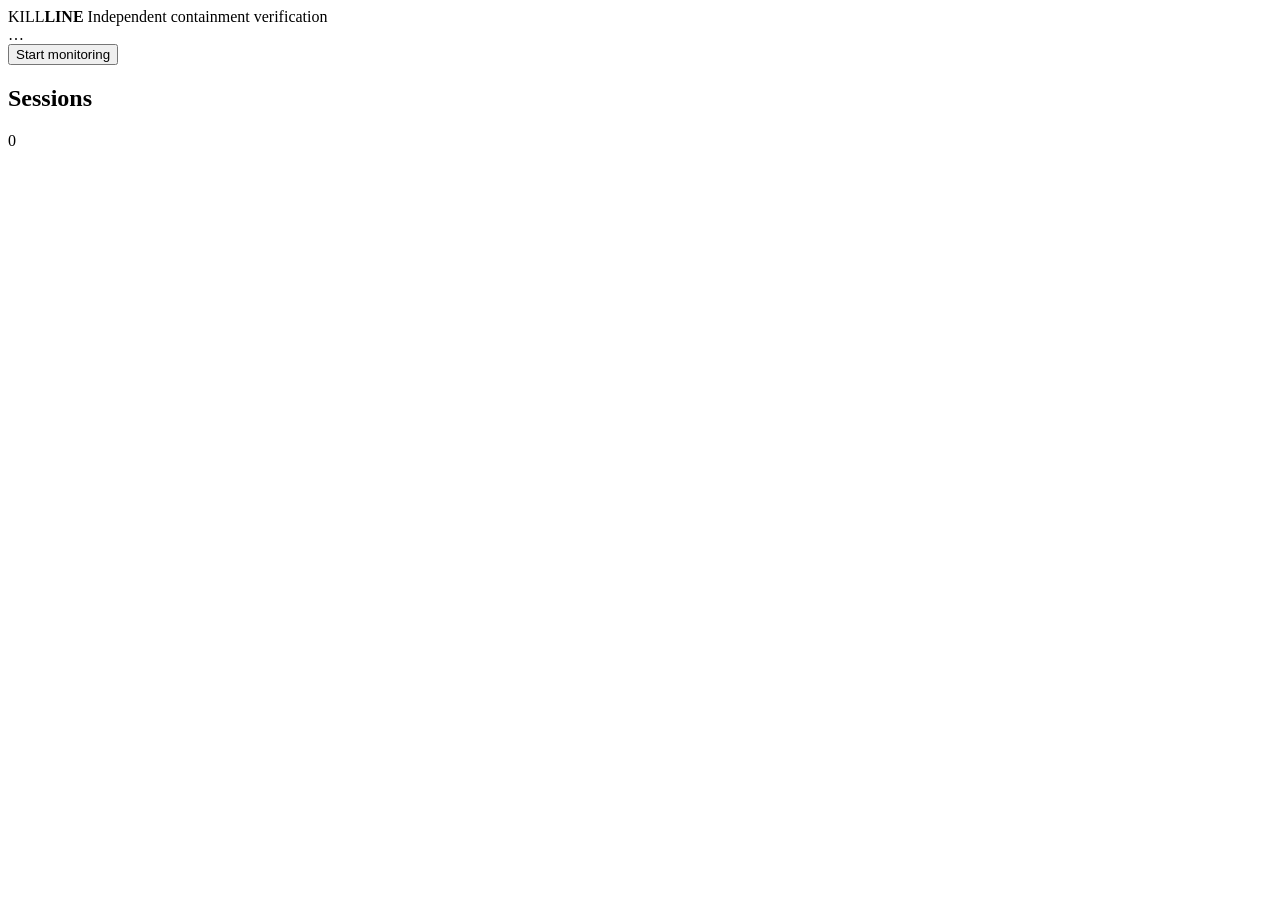
==== crates/killline-cli/ui/index.html @ c1c6eca0 "Add killline ui: local, offline, dark dashboard with live status, timeline, breaches, incidents and " ====
<!doctype html>
<html lang="en">
<head>
<meta charset="utf-8">
<meta name="viewport" content="width=device-width, initial-scale=1, viewport-fit=cover">
<title>KillLine</title>
<link rel="stylesheet" href="/app.css">
<script src="/app.js" defer></script>
</head>
<body>
<header class="topbar">
  <div class="brand" aria-label="KillLine">
    <span class="signal" aria-hidden="true"><span class="beam"></span></span>
    <span class="wordmark">KILL<b>LINE</b></span>
    <span class="tag">Independent containment verification</span>
  </div>
  <div class="host" id="host">…</div>
  <button class="btn primary" id="btn-start" type="button">Start monitoring</button>
</header>

<div class="shell">
  <nav class="rail" aria-label="Monitoring sessions">
    <div class="rail-head">
      <h2>Sessions</h2>
      <span class="count" id="session-count">0</span>
    </div>
    <ol id="sessions" class="sessions"></ol>
    <p class="rail-empty" id="sessions-empty" hidden>No sessions yet. Start monitoring a container or process to see it here.</p>
  </nav>

  <main id="main">
    <section id="welcome" class="welcome" hidden>
      <h1>Nothing is being watched yet</h1>
      <p>KillLine checks an AI agent from outside its sandbox. Pick a running container or process, choose a containment policy, and KillLine reports every attempt to cross it.</p>
      <button class="btn primary" type="button" id="btn-start-2">Start monitoring</button>
    </section>

    <section id="detail" hidden>
      <div class="status-panel" id="status-panel">
        <div class="status-band"></div>
        <div class="status-body">
          <div class="status-top">
            <div>
              <div class="eyebrow" id="st-agent">Agent</div>
              <div class="status-word" id="st-word">GREEN</div>
              <div class="status-sub" id="st-sub">CONTAINED</div>
            </div>
            <div class="status-meta">
              <div><span>Target</span><b id="st-target"></b></div>
              <div><span>Policy</span><b id="st-policy"></b></div>
              <div><span>Session</span><b id="st-session" class="mono"></b></div>
              <div><span>Response</span><b id="st-response"></b></div>
            </div>
          </div>
          <p class="status-meaning" id="st-meaning"></p>
          <ul class="reasons" id="st-reasons"></ul>
          <div class="stats">
            <div class="stat"><span>Runtime</span><b id="n-runtime">00:00:00</b></div>
            <div class="stat"><span>Processes</span><b id="n-proc">0</b></div>
            <div class="stat"><span>Files accessed</span><b id="n-files">0</b></div>
            <div class="stat"><span>Network attempts</span><b id="n-net">0</b></div>
            <div class="stat"><span>Violations</span><b id="n-viol">0</b></div>
            <div class="stat"><span>Anomalies</span><b id="n-anom">0</b></div>
          </div>
          <div class="controls" id="controls">
            <button class="btn" type="button" data-action="freeze" id="btn-freeze">Freeze agent</button>
            <button class="btn" type="button" data-action="resume" id="btn-resume" hidden>Resume agent</button>
            <button class="btn danger" type="button" data-action="terminate" id="btn-terminate">Terminate agent</button>
            <button class="btn ghost" type="button" data-action="stop" id="btn-stop">Stop monitoring</button>
          </div>
          <div class="confirm" id="confirm" hidden>
            <span id="confirm-text"></span>
            <button class="btn danger" type="button" id="confirm-yes">Confirm</button>
            <button class="btn ghost" type="button" id="confirm-no">Cancel</button>
          </div>
        </div>
      </div>

      <div class="breach" id="breach" hidden>
        <div class="breach-head">
          <span class="breach-title">KILLLINE TRIGGERED</span>
          <span class="breach-latest">Latest breach</span>
          <span class="breach-time mono" id="br-time"></span>
        </div>
        <div class="breach-grid">
          <div><span>Boundary</span><b id="br-boundary"></b></div>
          <div><span>Expected</span><b id="br-expected"></b></div>
          <div><span>Actual</span><b id="br-actual" class="mono"></b></div>
          <div><span>Process</span><b id="br-process" class="mono"></b></div>
          <div><span>Result</span><b id="br-result"></b></div>
          <div><span>Rule</span><b id="br-rule" class="mono"></b></div>
        </div>
        <p class="breach-expl" id="br-expl"></p>
        <button class="btn" type="button" id="btn-view-incident">View incident</button>
        <div class="all-breaches" id="all-breaches" hidden>
          <h3>Every breach in this session</h3>
          <ol id="breach-list"></ol>
        </div>
      </div>

      <div class="tabs" role="tablist">
        <button role="tab" class="tab on" data-tab="timeline" type="button">Timeline</button>
        <button role="tab" class="tab" data-tab="incidents" type="button">Incidents <span class="count" id="inc-count">0</span></button>
        <button role="tab" class="tab" data-tab="coverage" type="button">Sensor coverage</button>
      </div>

      <section class="tabpanel" id="tab-timeline">
        <div class="filters">
          <label for="filter">Show</label>
          <select id="filter">
            <option value="notable">Notable events</option>
            <option value="alerts">Alerts only</option>
            <option value="all">Everything (including runtime reads)</option>
          </select>
          <label class="check"><input type="checkbox" id="follow" checked> Follow live</label>
          <span class="muted" id="tl-count"></span>
        </div>
        <ol class="timeline" id="timeline"></ol>
      </section>

      <section class="tabpanel" id="tab-incidents" hidden>
        <ol class="incidents" id="incidents"></ol>
      </section>

      <section class="tabpanel" id="tab-coverage" hidden>
        <p class="muted">What KillLine can see on this machine. Missing sources are reported, never hidden.</p>
        <ul class="coverage" id="coverage"></ul>
      </section>
    </section>
  </main>
</div>

<div class="scrim" id="drawer" hidden>
  <aside class="drawer" role="dialog" aria-modal="true" aria-labelledby="inc-title">
    <div class="drawer-head">
      <div>
        <div class="eyebrow">Incident</div>
        <h2 id="inc-title" class="mono"></h2>
      </div>
      <button class="btn ghost" type="button" id="drawer-close">Close</button>
    </div>
    <div id="inc-body"></div>
  </aside>
</div>

<div class="scrim" id="start-dialog" hidden>
  <form class="dialog" id="start-form" aria-labelledby="start-title" novalidate>
    <h2 id="start-title">Start monitoring</h2>
    <fieldset>
      <legend>What to watch</legend>
      <div class="seg">
        <label><input type="radio" name="kind" value="container" id="kind-container" checked> A container</label>
        <label><input type="radio" name="kind" value="pid" id="kind-pid"> A process</label>
      </div>
      <div id="pick-container">
        <label for="container">Running container</label>
        <select id="container"></select>
        <p class="hint" id="container-hint"></p>
      </div>
      <div id="pick-pid" hidden>
        <label for="pid">Process ID (it and everything it starts)</label>
        <input id="pid" inputmode="numeric" placeholder="e.g. 4312">
      </div>
    </fieldset>
    <fieldset>
      <legend>Containment policy</legend>
      <label for="template">Template</label>
      <select id="template"></select>
      <p class="hint" id="template-desc"></p>
      <details>
        <summary>View or edit the policy</summary>
        <textarea id="policy-text" rows="14" spellcheck="false"></textarea>
      </details>
      <ul class="diags" id="diags"></ul>
    </fieldset>
    <fieldset>
      <legend>When a boundary is crossed</legend>
      <select id="response">
        <option value="alert">Alert only (recommended while you evaluate)</option>
        <option value="freeze">Freeze the agent so you can inspect it</option>
        <option value="terminate">Terminate the agent</option>
      </select>
    </fieldset>
    <p class="form-error" id="start-error" hidden></p>
    <div class="dialog-actions">
      <button class="btn ghost" type="button" id="start-cancel">Cancel</button>
      <button class="btn primary" type="submit" id="start-go">Start monitoring</button>
    </div>
  </form>
</div>

<div class="toast" id="toast" role="status" aria-live="polite" hidden></div>
<div class="locked" id="locked" hidden>
  <div>
    <h1>Access token needed</h1>
    <p>Open the full link printed by <code>killline ui</code> in your terminal. It ends with <code>#</code> and a token, which keeps other websites from reading your data.</p>
  </div>
</div>
</body>
</html>
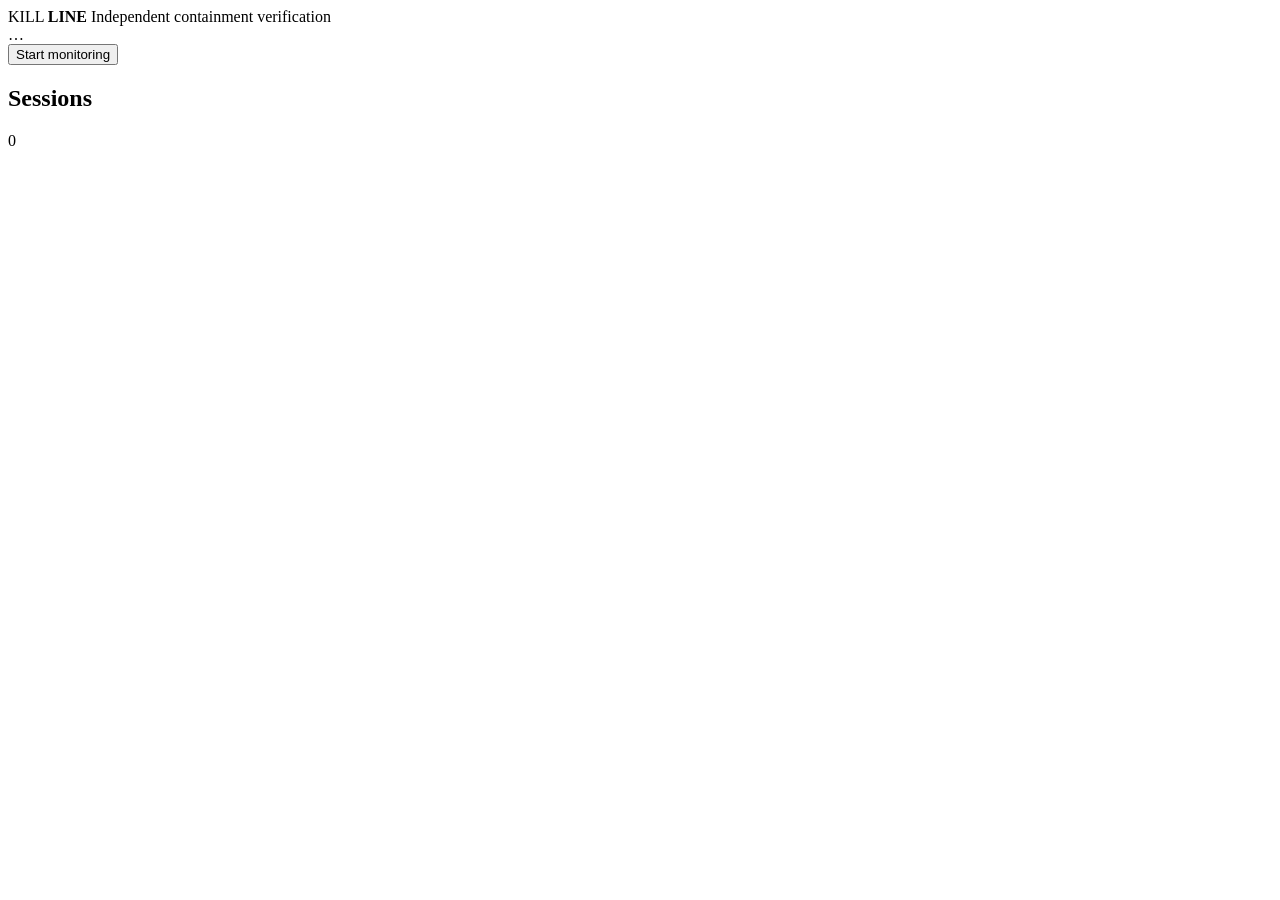
==== commit 40d3451f: "Rename the product to Kill Line (CLI command stays killline) Co-Authored-By: Claude Opus 5.5 <norepl" ====
--- a/crates/killline-cli/ui/index.html
+++ b/crates/killline-cli/ui/index.html
@@ -3,15 +3,15 @@
 <head>
 <meta charset="utf-8">
 <meta name="viewport" content="width=device-width, initial-scale=1, viewport-fit=cover">
-<title>KillLine</title>
+<title>Kill Line</title>
 <link rel="stylesheet" href="/app.css">
 <script src="/app.js" defer></script>
 </head>
 <body>
 <header class="topbar">
-  <div class="brand" aria-label="KillLine">
+  <div class="brand" aria-label="Kill Line">
     <span class="signal" aria-hidden="true"><span class="beam"></span></span>
-    <span class="wordmark">KILL<b>LINE</b></span>
+    <span class="wordmark">KILL <b>LINE</b></span>
     <span class="tag">Independent containment verification</span>
   </div>
   <div class="host" id="host">…</div>
@@ -31,7 +31,7 @@
   <main id="main">
     <section id="welcome" class="welcome" hidden>
       <h1>Nothing is being watched yet</h1>
-      <p>KillLine checks an AI agent from outside its sandbox. Pick a running container or process, choose a containment policy, and KillLine reports every attempt to cross it.</p>
+      <p>Kill Line checks an AI agent from outside its sandbox. Pick a running container or process, choose a containment policy, and Kill Line reports every attempt to cross it.</p>
       <button class="btn primary" type="button" id="btn-start-2">Start monitoring</button>
     </section>
 
@@ -78,7 +78,7 @@
 
       <div class="breach" id="breach" hidden>
         <div class="breach-head">
-          <span class="breach-title">KILLLINE TRIGGERED</span>
+          <span class="breach-title">KILL LINE TRIGGERED</span>
           <span class="breach-latest">Latest breach</span>
           <span class="breach-time mono" id="br-time"></span>
         </div>
@@ -123,7 +123,7 @@
       </section>
 
       <section class="tabpanel" id="tab-coverage" hidden>
-        <p class="muted">What KillLine can see on this machine. Missing sources are reported, never hidden.</p>
+        <p class="muted">What Kill Line can see on this machine. Missing sources are reported, never hidden.</p>
         <ul class="coverage" id="coverage"></ul>
       </section>
     </section>
